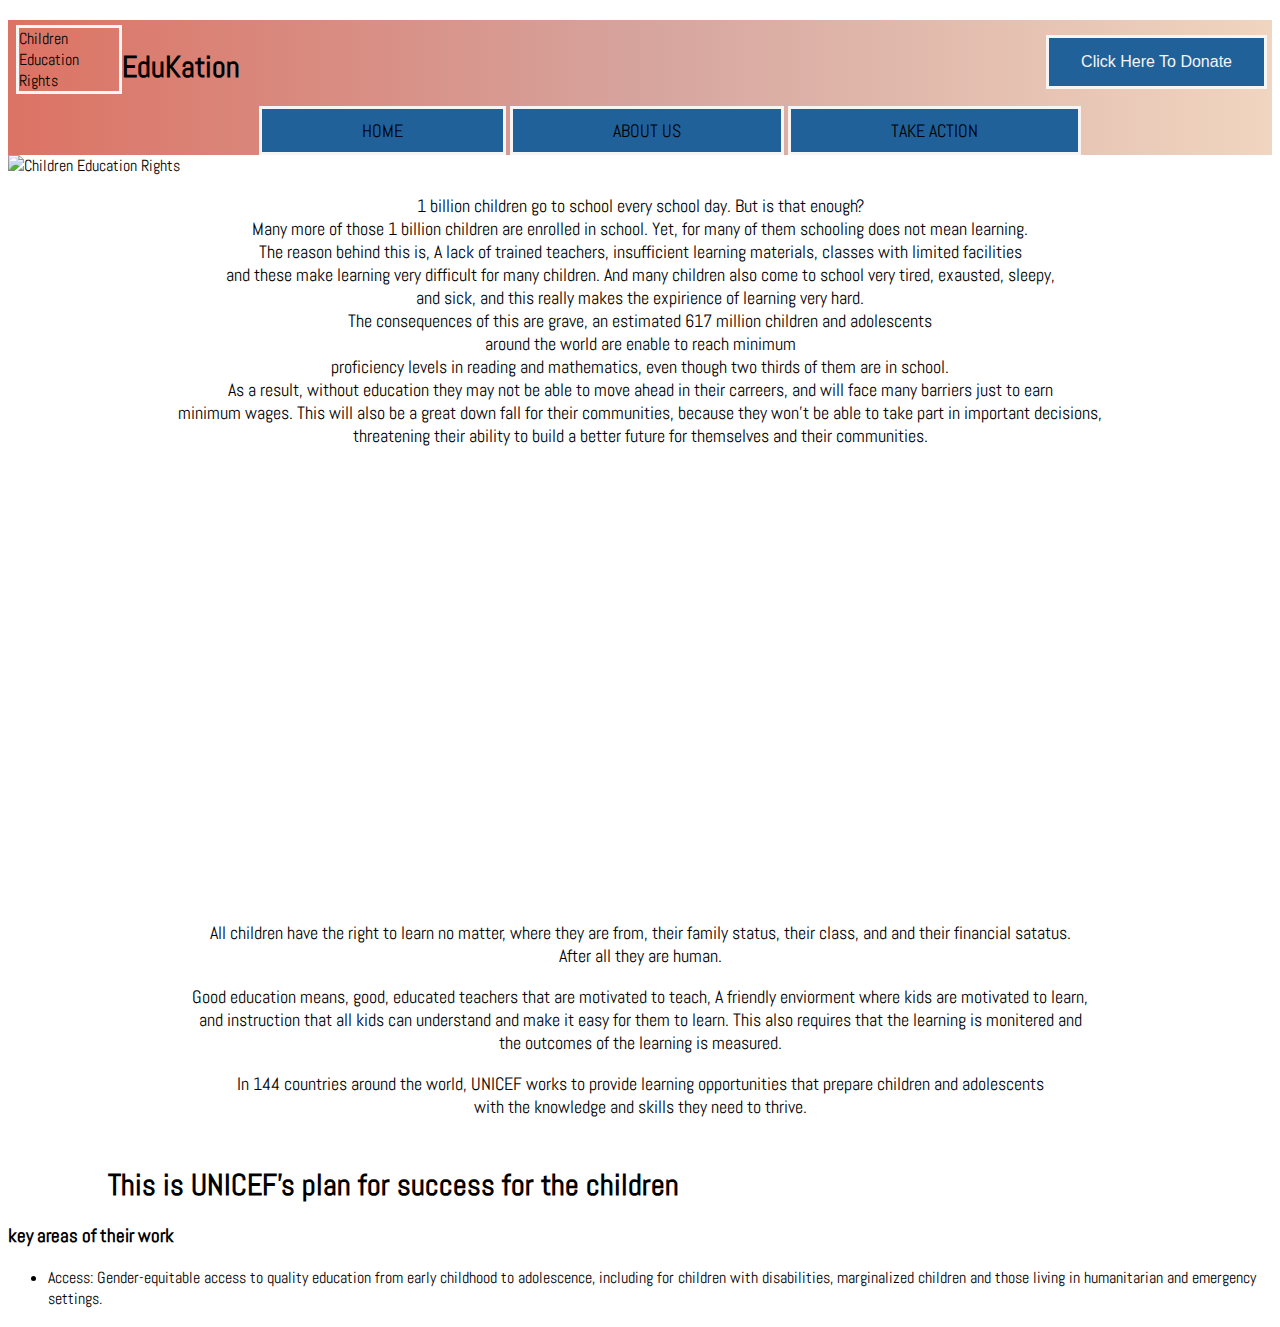
==== index.html @ e5ba6142 "Rename EduKation.html to index.html" ====
<!DOCTYPE html>
<html> 
    <head>
      <link rel="stylesheet"
  href="https://fonts.googleapis.com/css?family=Abel">
      
    <link rel="stylesheet" type="text/css" href="index.css">
<title>Children Education Rights</title>


</head>

<body>
  <div class="top">
  <div class="header">
    <img class="LOGO" src="https://lh3.googleusercontent.com/-HyGQIlrEc-E/XvVOAotPolI/AAAAAAAABLI/vyubyfJMQzEIP-yo11T-_oM1UchRvX0TwCK8BGAsYHg/s0/2020-06-25.png" alt="">
<a href="https://www.unicefusa.org/?form=donate"><button type="button">Click Here To Donate</button></a>
    <h1> EduKation </h1>
  </div>
  <div class="blank"></div> 
  <nav>
    <ul>
    <li><a href="EduKation.html">Home</a></li>
    <li><a href="about.html">About Us</a></li>
    <li><a href="Take_Action.html">Take Action</a></li>
    </ul>
    </nav>
   </div>
  
  <img class="Image1" src="https://martheenglishblog.files.wordpress.com/2017/03/skjermbilde-2017-03-17-kl-12-36-46.png"
  alt="Children Education Rights" >

  
<p>
 
   1 billion children go to school every school day. But is that enough? <br> 

  Many more of those 1 billion children are enrolled in school. Yet, for many of them schooling does not mean learning. <br>
  The reason behind this is, A lack of trained teachers, insufficient learning materials, classes with limited facilities<br>
  and these make learning very difficult for many children. And many children also come to school very tired, exausted, sleepy, <br>
 and sick, and this really makes the expirience of learning very hard. <br> 
  The consequences of this are grave, an estimated 617 million children and adolescents <br> around the world are enable to reach minimum <br> 
  proficiency levels in reading and mathematics, even though two thirds of them are in school. <br>
  As a result, without education they may not be able to move ahead in their carreers, and will face many barriers just to earn <br>
  minimum wages. This will also be a great down fall for their communities, because they won't be able to take part in important decisions, <br>
  threatening their ability to build a better future for themselves and their communities. <br>
</p>

<div class="video">
<iframe width="770" height="433" src="https://www.youtube.com/embed/_F8nNLZlZrQ" frameborder="0" allow="accelerometer; autoplay; encrypted-media; gyroscope; picture-in-picture" allowfullscreen></iframe>
</div>
<p>
All children have the right to learn no matter, where they are from, their family status, their class, and and their financial satatus. <br> 
After all they are human. <br>
  
</p>

<p>
  Good education means, good, educated teachers that are motivated to teach, A friendly enviorment where kids are motivated to learn,  <br>
  and instruction that all kids can understand and make it easy for them to learn. This also requires that the learning is monitered and <br>
  the outcomes of the learning is measured. <br>
</p>

<p>
  In 144 countries around the world, UNICEF works to provide learning opportunities that prepare children and adolescents <br>
  with the knowledge and skills they need to thrive. 
  <br>
</p>
<h1>This is UNICEF's plan for success for the children</h1>
<h3>key areas of their work</h3>
<p>
  <ul>
    <li>Access: Gender-equitable access to quality education from early childhood to adolescence, including for children with disabilities, marginalized children and those living in humanitarian and emergency settings.</li>
  </ul>
</p>

</body>
</html>
---- index.css ----
p{

    color:black;
     text-align: center;
   font-size: 18px;

}
body{
    font-family: 'Abel', serif;
 
}
.header{
    width:80%;
    Margin:0 auto; 
    padding-bottom: 100px;
    display: inline;  
}

button{
        float: right;
        background-color: #21619a ;
        border: solid 3px;
        color: whitesmoke ;
        padding: 15px 32px;
        text-align: center;
        text-decoration: none;
        display: inline-block;
        font-size: 16px;
        margin-top: 15px;
        margin-right: 5px;
}

button:hover{
background-color: #094275 ;

}
.Image1{
    width:100%;
     height: 450px; 


}
.LOGO{
    length: 60px;
    width: 100px;
    float: left;
    border: 3px solid whitesmoke;
    margin-top: 5px;
    margin-left: 8px;

    
}
nav li { 
        display: inline-block;
        margin-left:0px;
        padding-top: 10px;
        padding-bottom: 10px;
       }
      
.blank{
    padding-top: 0px;
}
h1{
    padding-top: 28px;
    padding-left: 100px;
    font-size: 30px;
}
nav {
 text-align: center;
  padding-left: 60px;
}
.LOGO::before{
    content: "Children Education Rights";
}
nav ul {                        
    margin: 0;
    padding: 0;
    list-style: none;
    display: inline-block;
    text-align: center;

 }
  
    nav a {                             
        color: rgb(0, 0, 0);
        text-decoration: none;
        text-transform: uppercase;
        font-size: 18px;
     }
      
      nav li:hover {      
      background-color: #094275; 
      }
      
      nav li{
        border: solid whitesmoke; 
        padding-left: 100px;
        padding-right: 100px;
        text-align: center;
        float: center;
        background-color: #21619a ;
      }
    .top{
        background-image: linear-gradient(to right, #dc7364,#d6a49d,#f0d5c0);
    }
     .video{
       justify-content: center;
       text-align: center;
     }
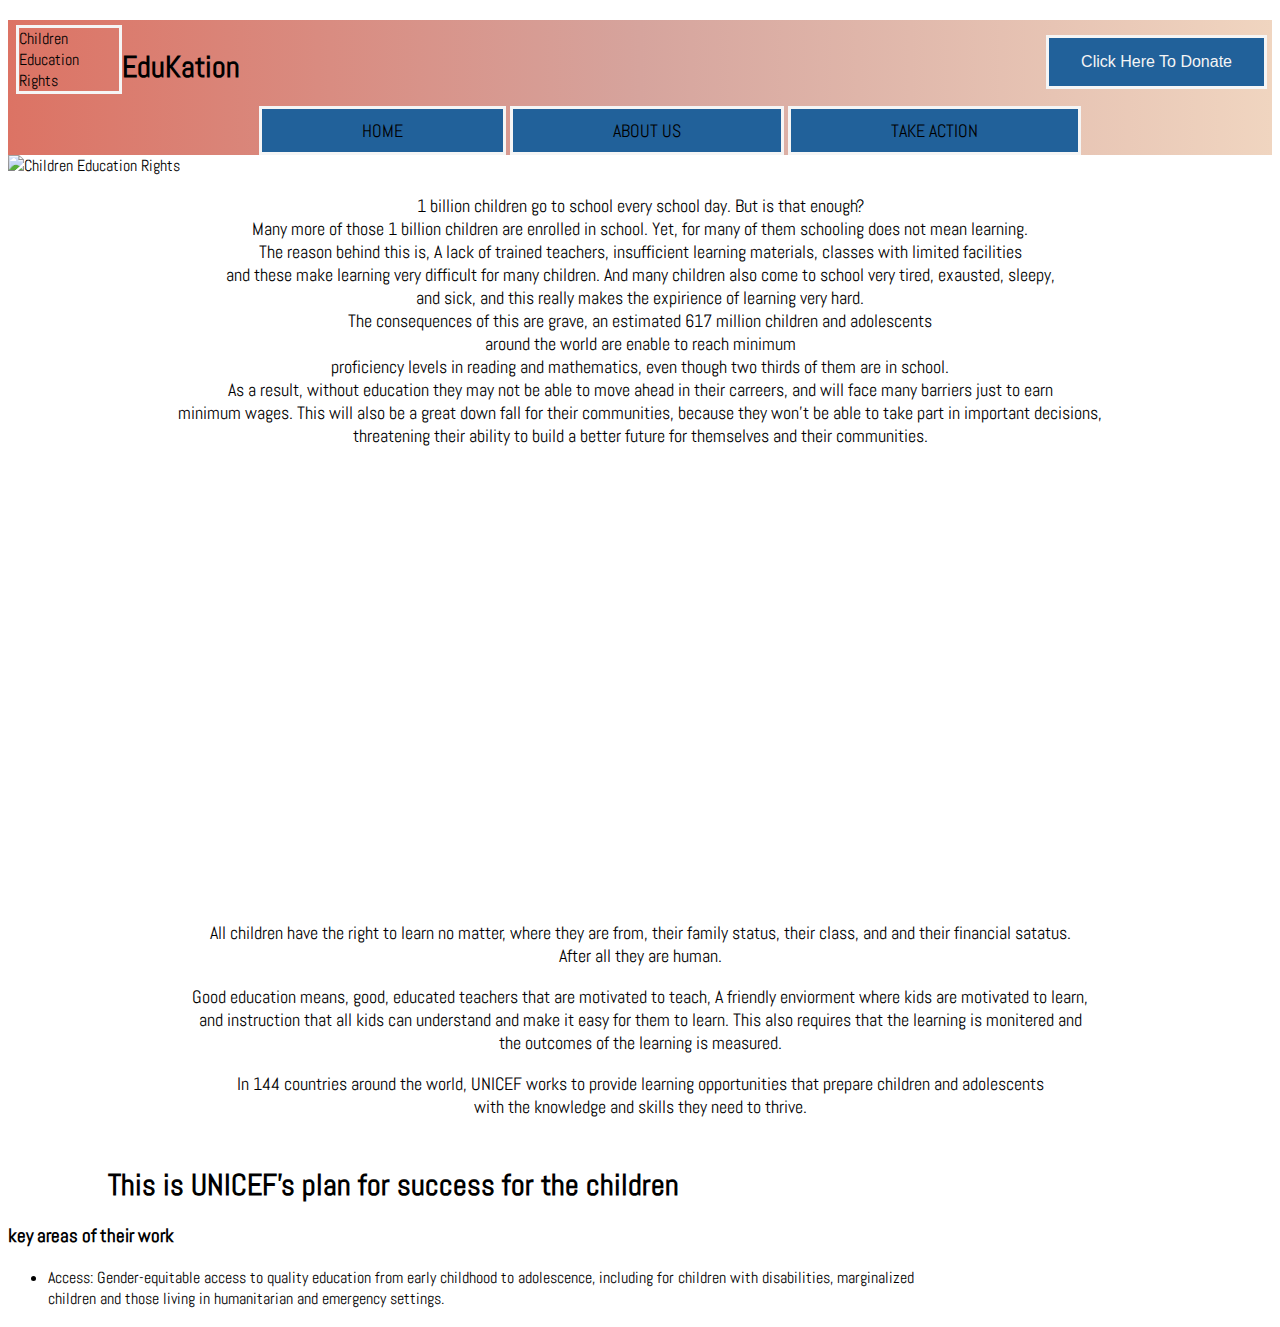
==== commit 4b9fb2af: "Update index.html" ====
--- a/index.html
+++ b/index.html
@@ -20,7 +20,7 @@
   <div class="blank"></div> 
   <nav>
     <ul>
-    <li><a href="EduKation.html">Home</a></li>
+    <li><a href="index.html">Home</a></li>
     <li><a href="about.html">About Us</a></li>
     <li><a href="Take_Action.html">Take Action</a></li>
     </ul>
@@ -69,8 +69,9 @@
 <h1>This is UNICEF's plan for success for the children</h1>
 <h3>key areas of their work</h3>
 <p>
-  <ul>
-    <li>Access: Gender-equitable access to quality education from early childhood to adolescence, including for children with disabilities, marginalized children and those living in humanitarian and emergency settings.</li>
+  <ul class="plan">
+    <li>Access: Gender-equitable access to quality education from early childhood to adolescence, including for children with disabilities, marginalized <br>
+        children and those living in humanitarian and emergency settings.</li>
   </ul>
 </p>
 
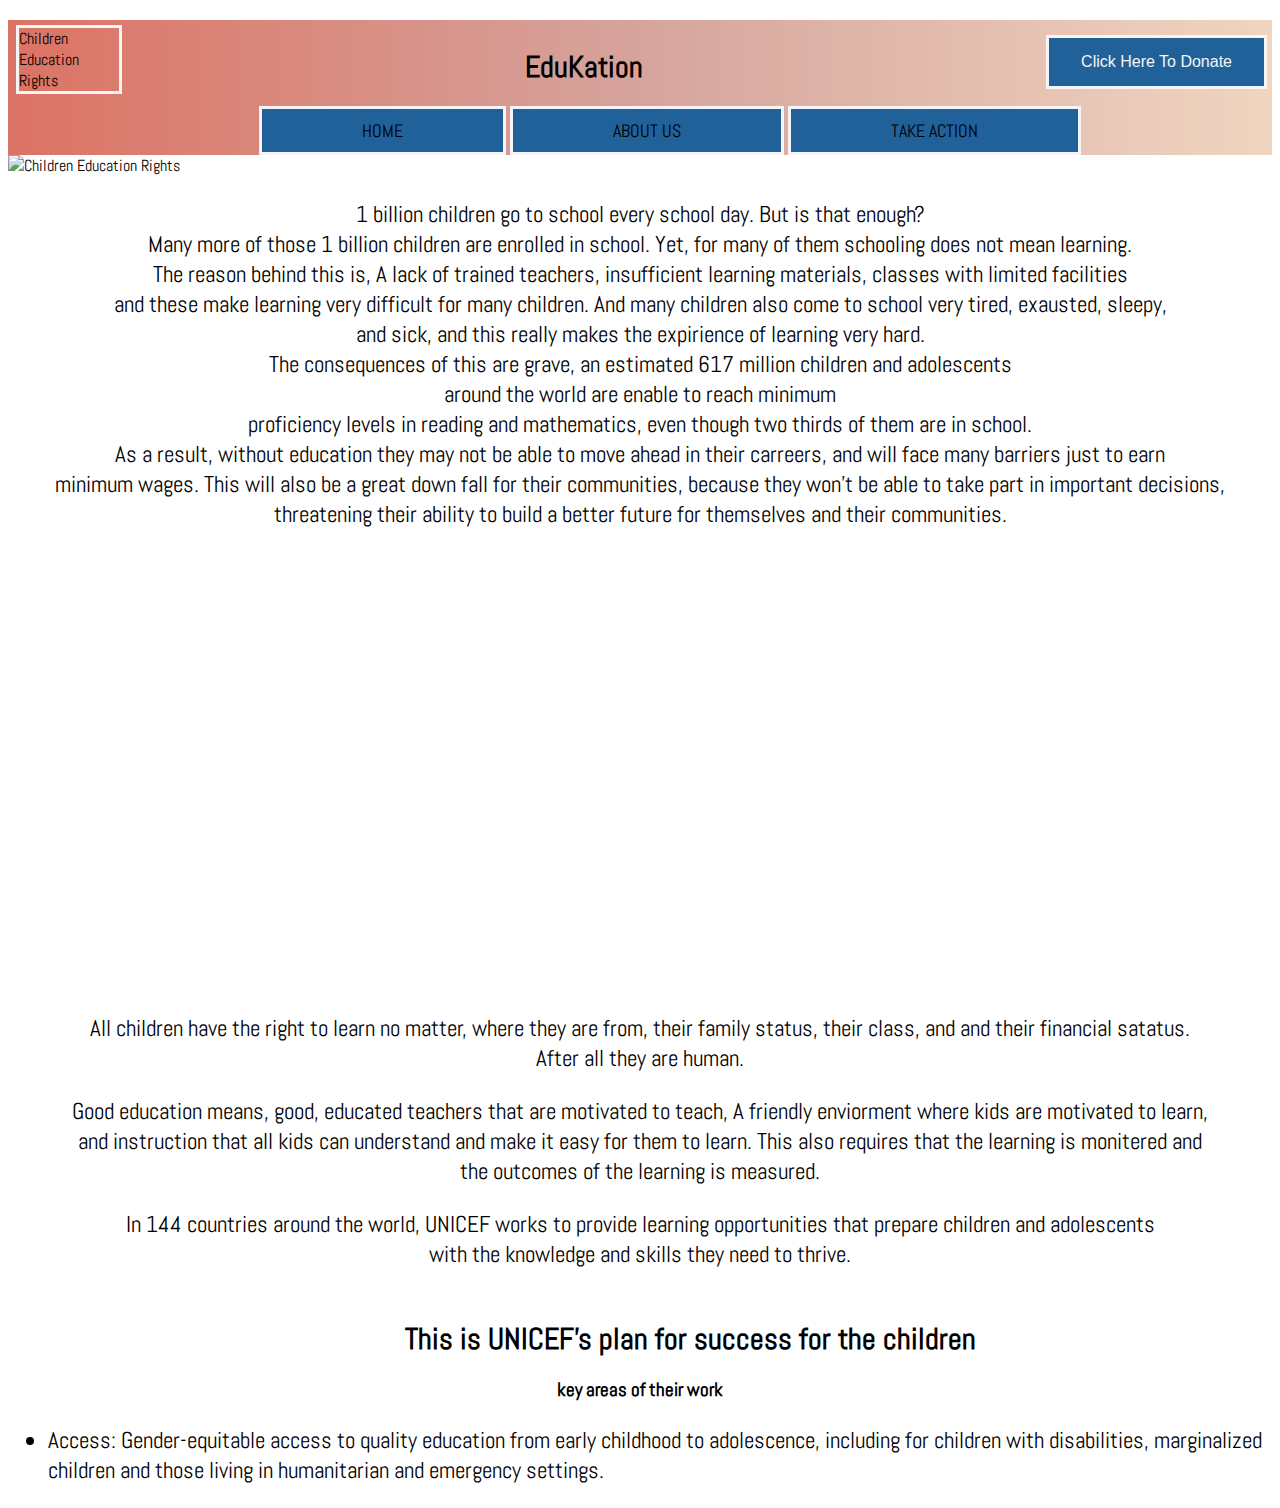
==== commit 887e8831: "Update index.html" ====
--- a/index.html
+++ b/index.html
@@ -4,7 +4,7 @@
       <link rel="stylesheet"
   href="https://fonts.googleapis.com/css?family=Abel">
       
-    <link rel="stylesheet" type="text/css" href="index.css">
+    <link rel="stylesheet" type="text/css" href="style.css">
 <title>Children Education Rights</title>
 
 
--- a/style.css
+++ b/style.css
@@ -0,0 +1,116 @@
+p{
+
+    color:black;
+     text-align: center;
+   font-size: 23px;
+
+}
+body{
+    font-family: 'Abel', serif;
+ 
+}
+.header{
+    width:80%;
+    Margin:0 auto; 
+    padding-bottom: 100px;
+    display: inline;  
+}
+
+button{
+        float: right;
+        background-color: #21619a ;
+        border: solid 3px;
+        color: whitesmoke ;
+        padding: 15px 32px;
+        text-align: center;
+        text-decoration: none;
+        display: inline-block;
+        font-size: 16px;
+        margin-top: 15px;
+        margin-right: 5px;
+}
+
+button:hover{
+background-color: #094275 ;
+
+}
+.Image1{
+    width:100%;
+     height: 450px; 
+
+
+}
+.LOGO{
+    length: 60px;
+    width: 100px;
+    float: left;
+    border: 3px solid whitesmoke;
+    margin-top: 5px;
+    margin-left: 8px;
+
+    
+}
+.plan{
+font-size:23px;
+}
+nav li { 
+        display: inline-block;
+        margin-left:0px;
+        padding-top: 10px;
+        padding-bottom: 10px;
+       }
+      
+.blank{
+    padding-top: 0px;
+}
+h1{
+    padding-top: 28px;
+    padding-left: 100px;
+    font-size: 30px;
+    text-align:center;
+}
+h3{
+text-align: center;
+}
+nav {
+ text-align: center;
+  padding-left: 60px;
+}
+.LOGO::before{
+    content: "Children Education Rights";
+}
+nav ul {                        
+    margin: 0;
+    padding: 0;
+    list-style: none;
+    display: inline-block;
+    text-align: center;
+
+ }
+  
+    nav a {                             
+        color: rgb(0, 0, 0);
+        text-decoration: none;
+        text-transform: uppercase;
+        font-size: 18px;
+     }
+      
+      nav li:hover {      
+      background-color: #094275; 
+      }
+      
+      nav li{
+        border: solid whitesmoke; 
+        padding-left: 100px;
+        padding-right: 100px;
+        text-align: center;
+        float: center;
+        background-color: #21619a ;
+      }
+    .top{
+        background-image: linear-gradient(to right, #dc7364,#d6a49d,#f0d5c0);
+    }
+     .video{
+       justify-content: center;
+       text-align: center;
+     }
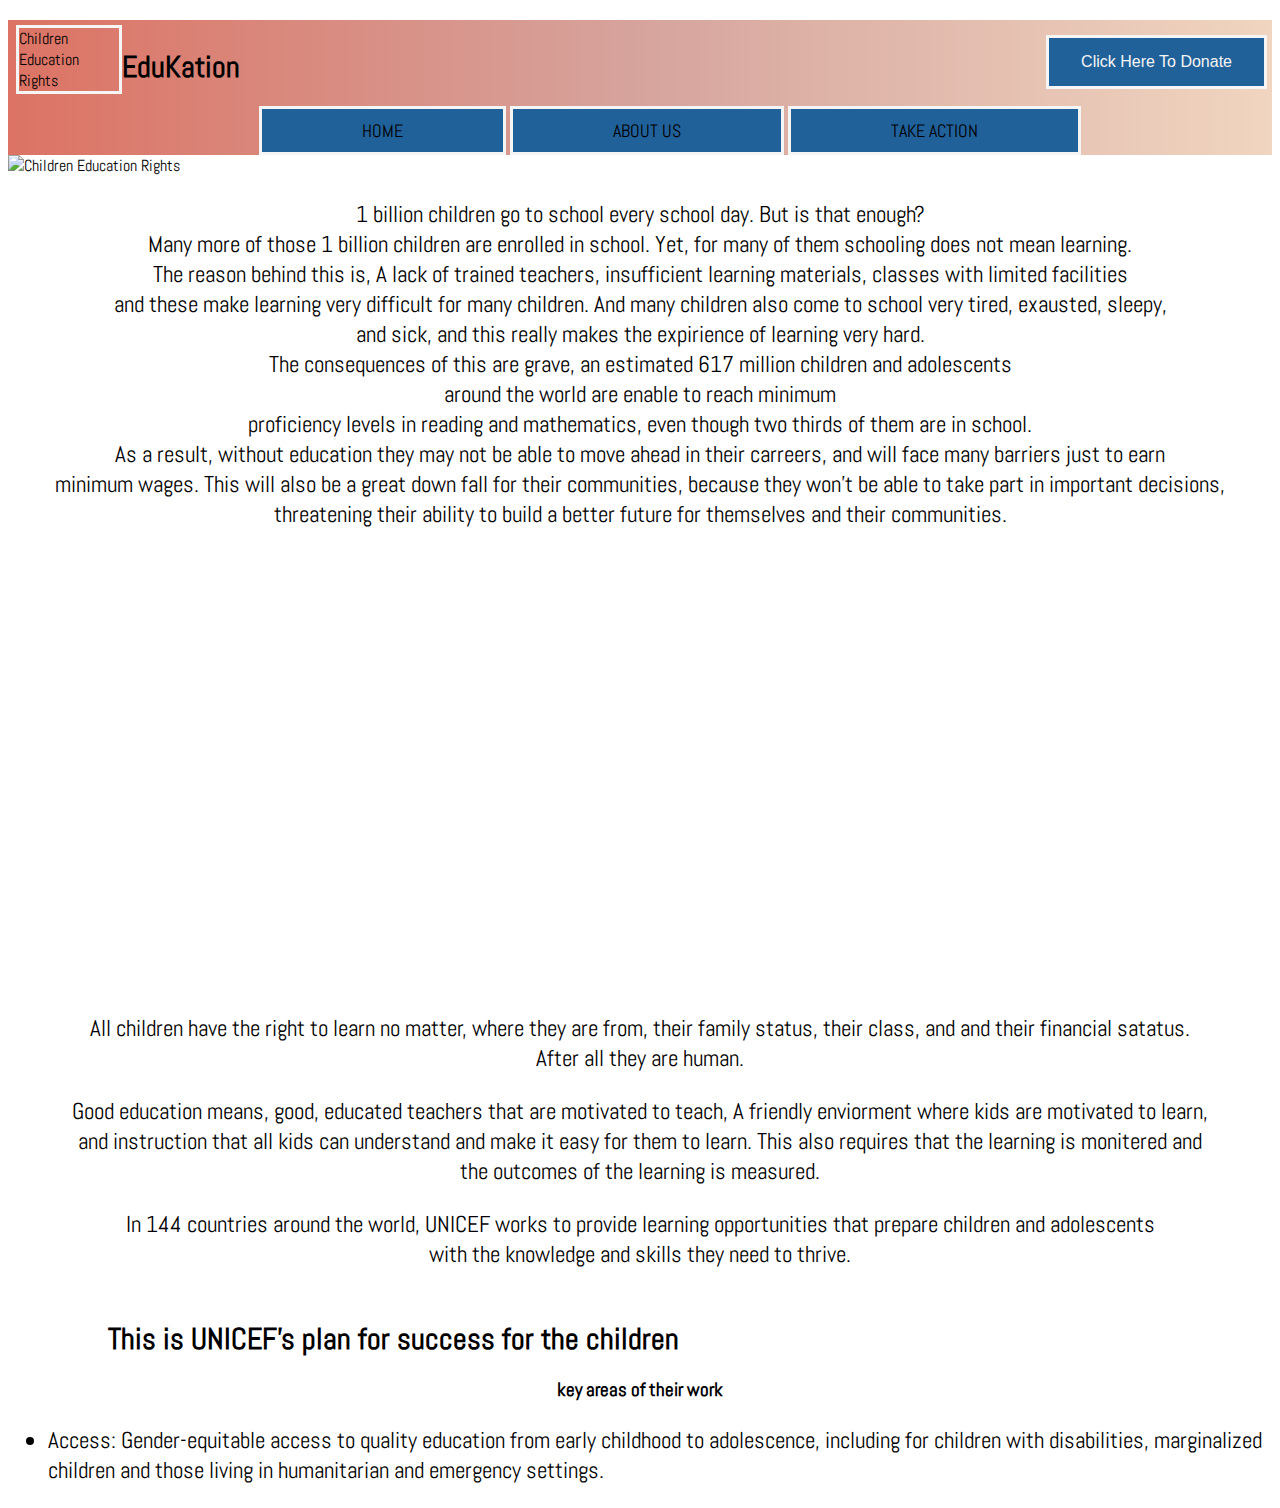
==== commit df15568b: "Update index.html" ====
--- a/index.html
+++ b/index.html
@@ -15,7 +15,7 @@
   <div class="header">
     <img class="LOGO" src="https://lh3.googleusercontent.com/-HyGQIlrEc-E/XvVOAotPolI/AAAAAAAABLI/vyubyfJMQzEIP-yo11T-_oM1UchRvX0TwCK8BGAsYHg/s0/2020-06-25.png" alt="">
 <a href="https://www.unicefusa.org/?form=donate"><button type="button">Click Here To Donate</button></a>
-    <h1> EduKation </h1>
+    <h1 class="top_title"> EduKation </h1>
   </div>
   <div class="blank"></div> 
   <nav>
@@ -66,7 +66,7 @@
   with the knowledge and skills they need to thrive. 
   <br>
 </p>
-<h1>This is UNICEF's plan for success for the children</h1>
+<h1 class="plan_head">This is UNICEF's plan for success for the children</h1>
 <h3>key areas of their work</h3>
 <p>
   <ul class="plan">
--- a/style.css
+++ b/style.css
@@ -67,8 +67,10 @@
     padding-top: 28px;
     padding-left: 100px;
     font-size: 30px;
-    text-align:center;
+   
+   
 }
+
 h3{
 text-align: center;
 }
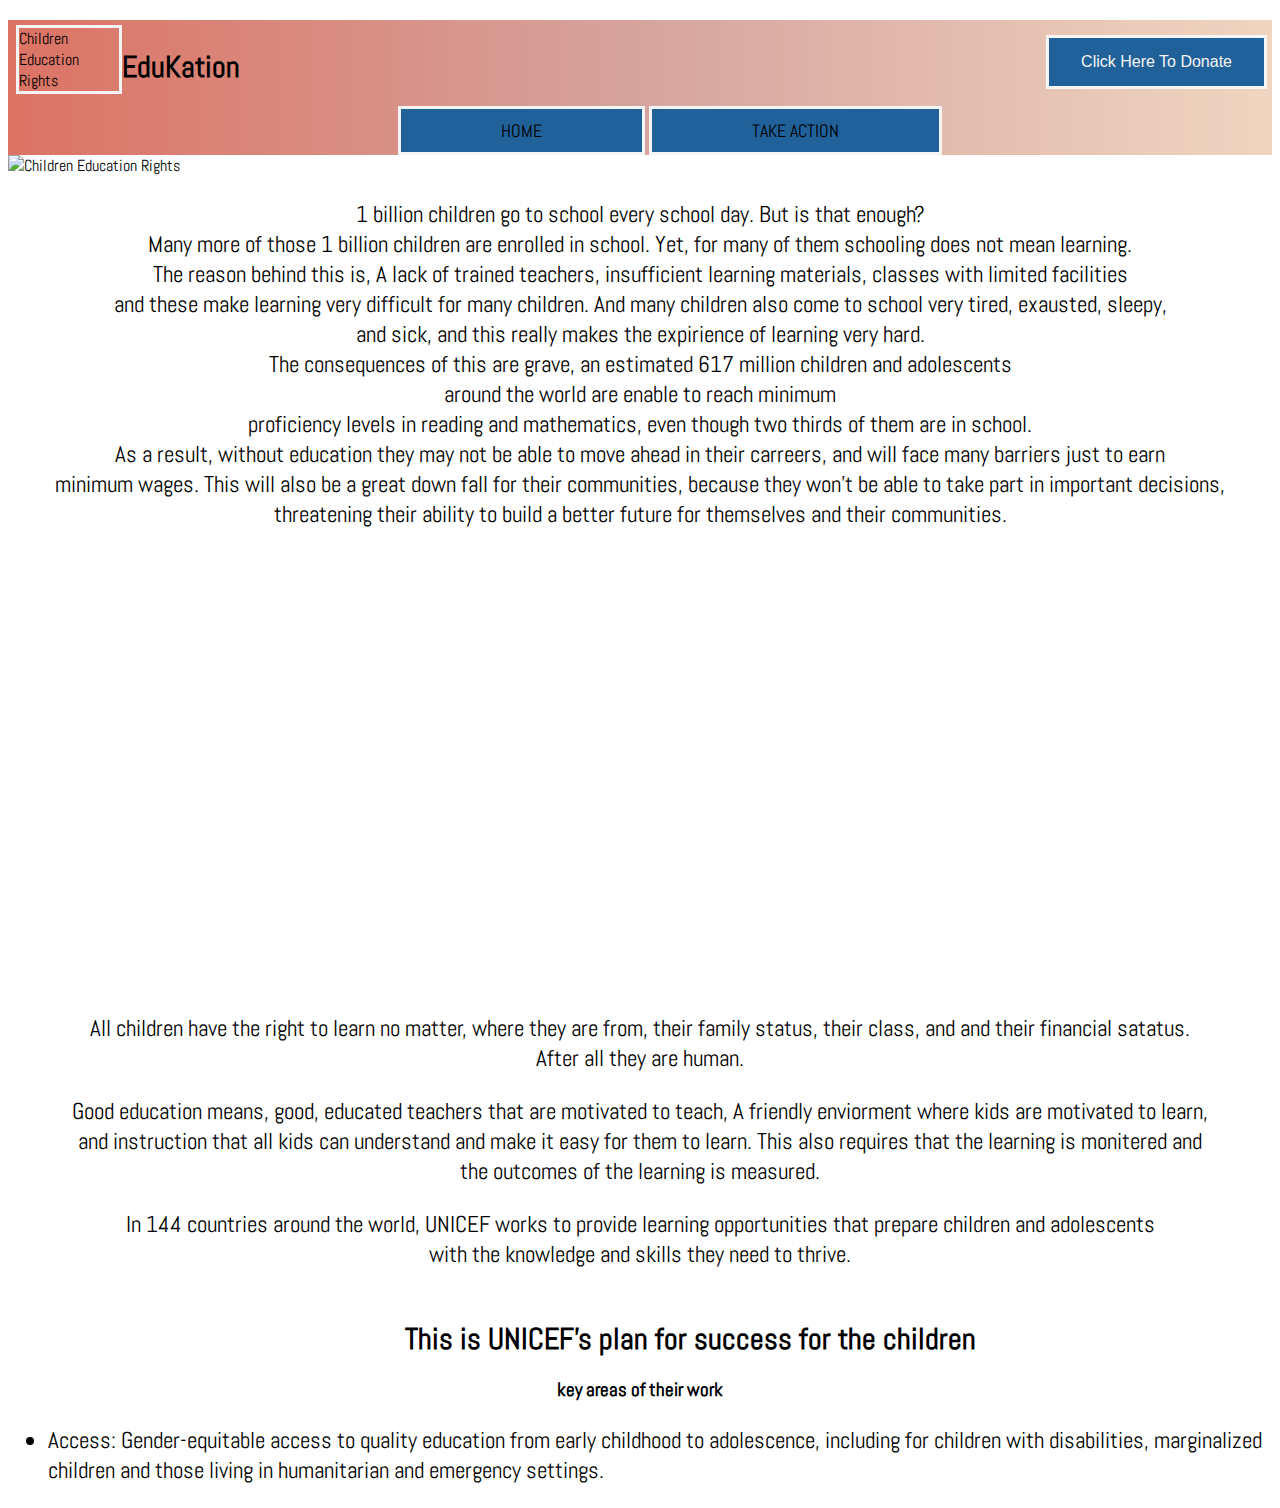
==== commit 23e780b5: "Update index.html" ====
--- a/index.html
+++ b/index.html
@@ -21,7 +21,7 @@
   <nav>
     <ul>
     <li><a href="index.html">Home</a></li>
-    <li><a href="about.html">About Us</a></li>
+    <!--<li><a href="about.html">About Us</a></li>-->
     <li><a href="Take_Action.html">Take Action</a></li>
     </ul>
     </nav>
--- a/style.css
+++ b/style.css
@@ -8,6 +8,9 @@
 body{
     font-family: 'Abel', serif;
  
+}
+.plan_head{
+text-align:center;
 }
 .header{
     width:80%;
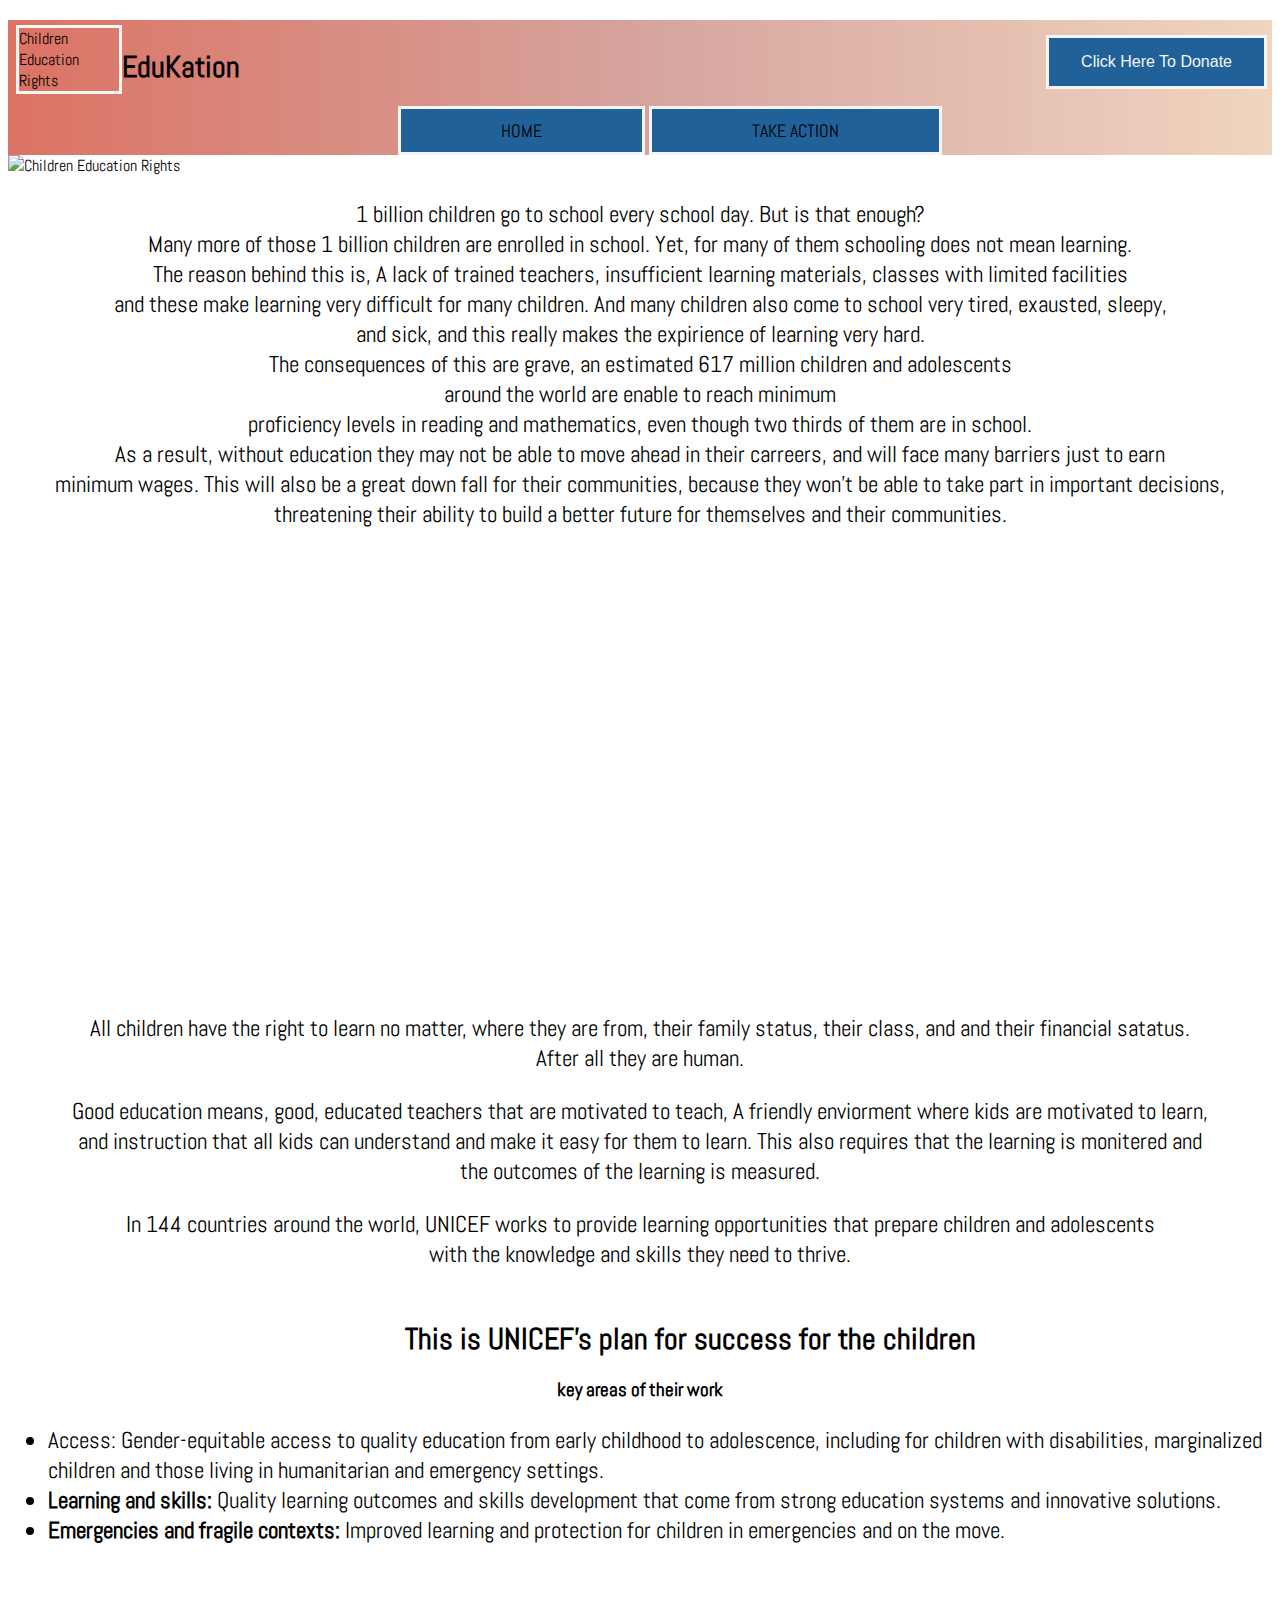
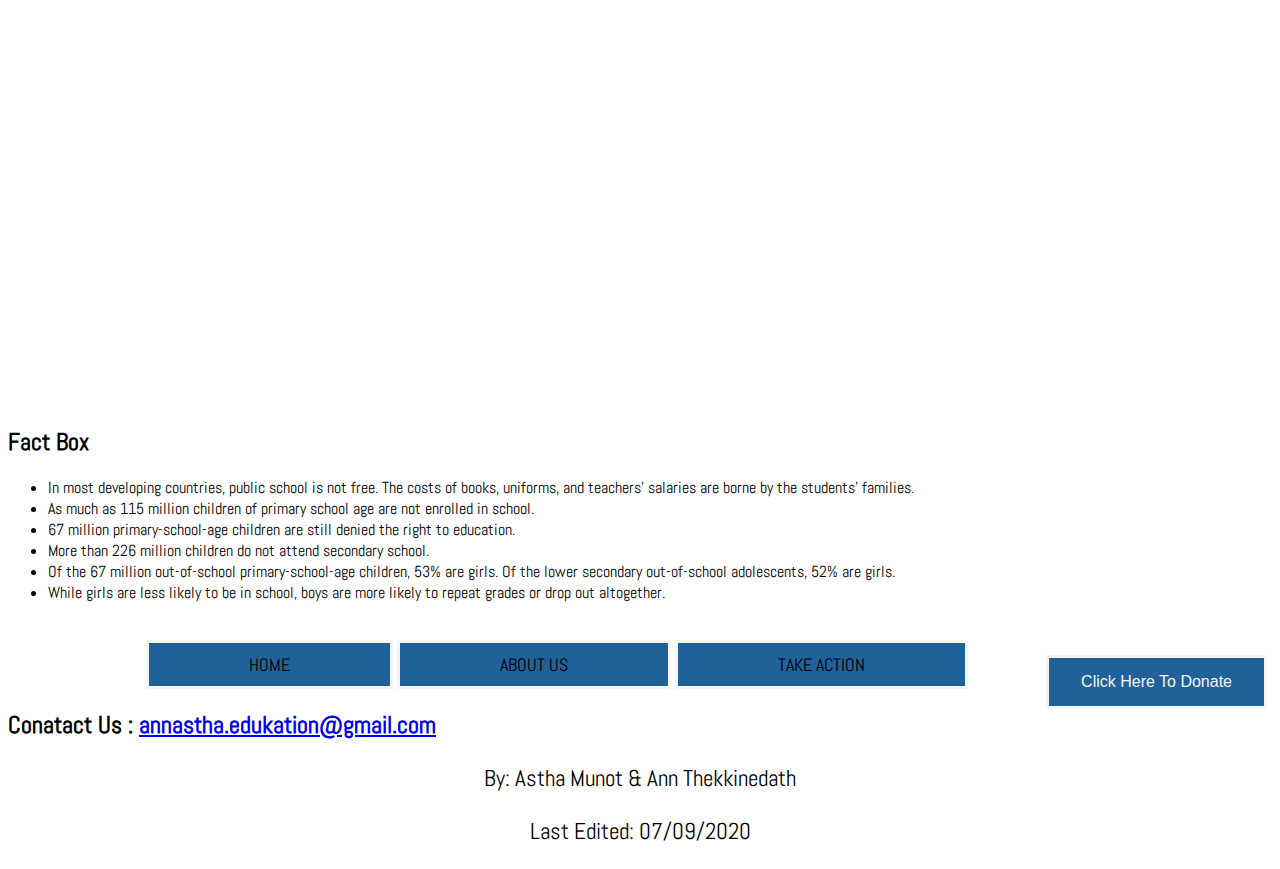
==== commit f4e3b992: "Update index.html" ====
--- a/index.html
+++ b/index.html
@@ -72,7 +72,55 @@
   <ul class="plan">
     <li>Access: Gender-equitable access to quality education from early childhood to adolescence, including for children with disabilities, marginalized <br>
         children and those living in humanitarian and emergency settings.</li>
+   <li><b>Learning and skills:</b> Quality learning outcomes and skills development that come from strong education systems and innovative solutions.</li>
+    <li><b>Emergencies and fragile contexts:</b> Improved learning and protection for children in emergencies and on the move.</li>
   </ul>
+</p>
+<div class="video">
+<iframe width="770" height="433" src="https://www.youtube.com/embed/EkW-M2ElrfQ" frameborder="0" allow="accelerometer; autoplay; encrypted-media; gyroscope; picture-in-picture" allowfullscreen></iframe>
+</div>
+
+
+<div class="facts">
+
+  <h2>Fact Box</h2>
+ <ul>
+   <li>In most developing countries, public school is not free. The costs of books, uniforms, and teachers’ salaries are borne by the students’ families.</li>
+   <li> As much as 115 million children of primary school age are not enrolled in school.</li>
+   <li>67 million primary-school-age children are still denied the right to education.</li>
+   <li>More than 226 million children do not attend secondary school.</li>
+   <li>Of the 67 million out-of-school primary-school-age children, 53% are girls. Of the lower secondary out-of-school adolescents, 52% are girls.</li>
+   <li> While girls are less likely to be in school, boys are more likely to repeat grades or drop out altogether.</li>
+  </ul>
+
+</div>
+</div>
+<footer>
+ <div class="footer">
+   <nav>
+   
+  <img class="footer_img" src="https://lh3.googleusercontent.com/-HyGQIlrEc-E/XvVOAotPolI/AAAAAAAABLI/vyubyfJMQzEIP-yo11T-_oM1UchRvX0TwCK8BGAsYHg/s0/2020-06-25.png" alt="">
+  <div class="links">
+ <li> <a href="index.html">Home</a></li>
+  <li><a href="about.html">About Us</a></li>
+  <li><a href="Take_Action.html">Take Action</a></li>
+  <a href="https://www.unicefusa.org/?form=donate"><button type="button">Click Here To Donate</button></a>
+</nav>
+<h2>Conatact Us : <a href="mailto:annastha.edukation@gmail.com">annastha.edukation@gmail.com</a></h2>
+
+</div>
+ </div>
+ <div class="End">
+   <p>By: Astha Munot & Ann Thekkinedath</p>
+   <p>Last Edited: 07/09/2020</p>
+ </div>
+
+</footer>
+
+
+</body>
+</html> 
+
 </p>
 
 </body>
